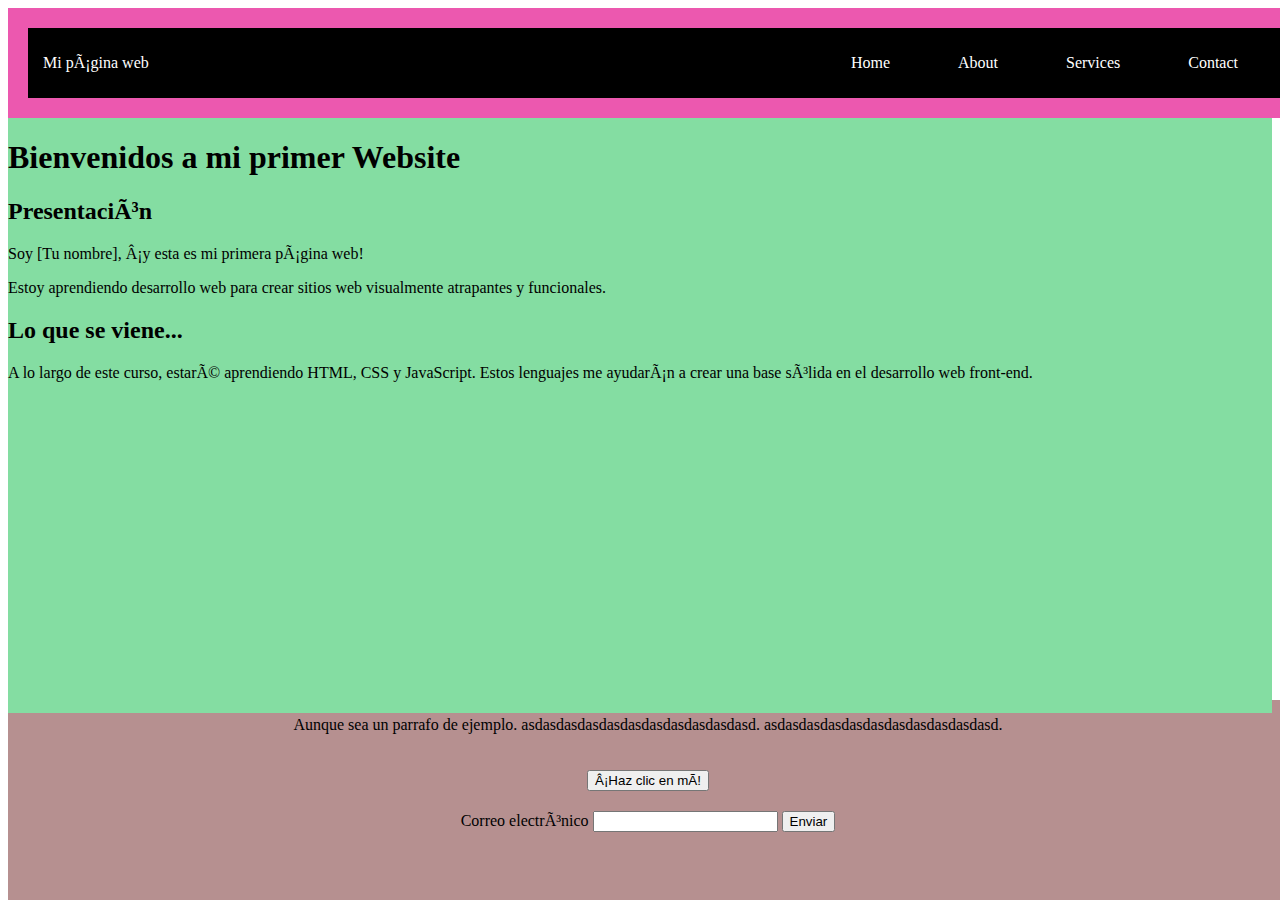
==== Index.html @ 4a337718 "Initial commit" ====
<!DOCTYPE html>
<html lang=""es">
<head>
    <meta charset=""UTF-8">
    <title>Document</title>
    <meta name="viewport"content="width=device-width, initial-scale=1">
</head>
<body>
    <header>
    <div class="container-nav">
        <nav class="navbar" role="navigation">
            <a href="Index.html" class="brand">Mi página web</a>
            <ul class="nav-links">
                <li><a href="Index.html">Home</a></li>
                <li><a href="Ejercicio03 - About.html">About</a></li>
                <li><a href="Ejercicio03 - Services.html">Services</a></li>
                <li><a href="Ejercicio03 - Contact.html">Contact</a></li>
        </ul>
        </nav>
        <button class="button-menu-toggle">Menu</button>
        </div>
    </header>
    <main>
    <div class="container1">
            <h1>Bienvenidos a mi primer Website</h1>
            <section>
              <h2>Presentación</h2>
              <p>Soy [Tu nombre], ¡y esta es mi primera página web!</p>
              <p>Estoy aprendiendo desarrollo web para crear sitios web visualmente atrapantes y funcionales.</p>
            </section>
            <section>
              <h2>Lo que se viene...</h2>
              <p>
                A lo largo de este curso, estaré aprendiendo HTML, CSS y JavaScript. Estos lenguajes me ayudarán a crear una base sólida en el desarrollo web front-end.
              </p>
            </section>
    </div>
    <div class="video-container">
    <iframe width="560" height="315" src="https://www.youtube.com/embed/tTIxuJR4sbg" 
    title="YouTube video player" frameborder="0" 
    allow="accelerometer; autoplay; clipboard-write; encrypted-media; gyroscope; picture-in-picture; web-share" 
    allowfullscreen></iframe>
    </div>
    </main>
    <footer>
        <p>Aunque sea un parrafo de ejemplo.
            asdasdasdasdasdasdasdasdasdasdasd.
            asdasdasdasdasdasdasdasdasdasdasd.
        </p>
    <button id="miBoton" onClick="showAlert()" aria-label="Haz clic en mí">¡Haz clic en mí!</button>
    <form id="myForm">
        <label for="email">Correo electrónico</label>
        <input type="email" id="email" name="email" requerid>
        <button type="submit">Enviar</button>
    </form>
    <link rel="stylesheet" type="text/css" href="Ejercicio03.css">
    <script src="Ejercicio03.js"></script>
    </footer>
</body>
</html>
---- Ejercicio03.css ----
.container2 {
    border: darkkhaki;
    display: flex;
    flex-direction: row;
    flex-wrap: wrap;
    justify-content: center;
}


.container2_1 {
    border: darkkhaki;
    display: flex;
    flex-direction: row;
    flex-wrap: wrap;
    justify-content: center;
}

header {
    background-color: #45b37c;
    color: #fff;
    text-align: center;
    padding: 20px;
    }

nav ul {
    list-style: none;
    margin: 0;
    padding: 0;
    }

nav li {
    display: inline-block;
    margin-right: 20px;
    }

nav a {
    color: #fff;
    text-decoration: none;
    padding: 5px;
    }
    
    nav a:hover {
    color: #1BF7DE;
    }

    .button-menu-toggle:hover {
        color: #1BF7DE;
        }

@media (max-width: 767px){
        header{
            background-color: #333;
        }
    }
    
@media (max-width: 767px){
        nav{
            font-size: 16px;
        }
    }
    
@media (min-width: 1200px){
        header{
            width:1200px;
        }
    }

.container-nav {
        display: flex;
        padding: 10px;
        height: 50px;
        background-color: black;
        }
        .navbar {
        display: flex;
        justify-content: space-between;
        width: 100%;
    }

.navbar {
display: flex;
justify-content: space-between;
width: 100%;
    }

.brand {
display: flex;
align-items: center;
    }

li>a {
padding: 8px 24px;
    }

li {
list-style-type: none;
    }

a {
color: white;
text-decoration:none;
    }

.nav-links {
display: flex;
align-items: center;
    }

.button-menu-toggle {
display: none;
    }

@media (max-width: 768px) {
.column {
flex: 100%;
    }

.nav-links {
display: none;
    }

.button-menu-toggle {
    display: block;
    background-color: black;
    color: #fff;
    border:none;
    border-radius: 50px;
    padding: 0 24px;
    font-family: monospace;
    font-weight: bold;
    font-size: 20px;
    }

.nav-links.nav-links-responsive {
position: absolute;
display: flex;
background-color: rgba(20,20,20,0.95);
width: 100%;
height: 100%;
top: 70px;
left: 0;
flex-direction: column;
padding-top: 200px;
align-items: center;
gap:70px;
font-size: 40px;
    }
}

header {
    background-color: rgb(236, 88, 175);
    width: 100%;
}

main {
    display: flex;
    flex-direction: column;
    justify-content: center;
    background-color: #84dda2;
    width: 100%;
}

.video-container {
    display: flex;
    flex-direction: column;
    align-items: center;
    gap: 50px;
}

footer {
    display: flex;
    flex-direction: column;
    align-items: center;
    gap: 20px;
    min-height: 200px;
    background-color: rgb(182, 144, 144);
    position: absolute;
    bottom: 0;
    z-index: -1;
    width: 100%;
}
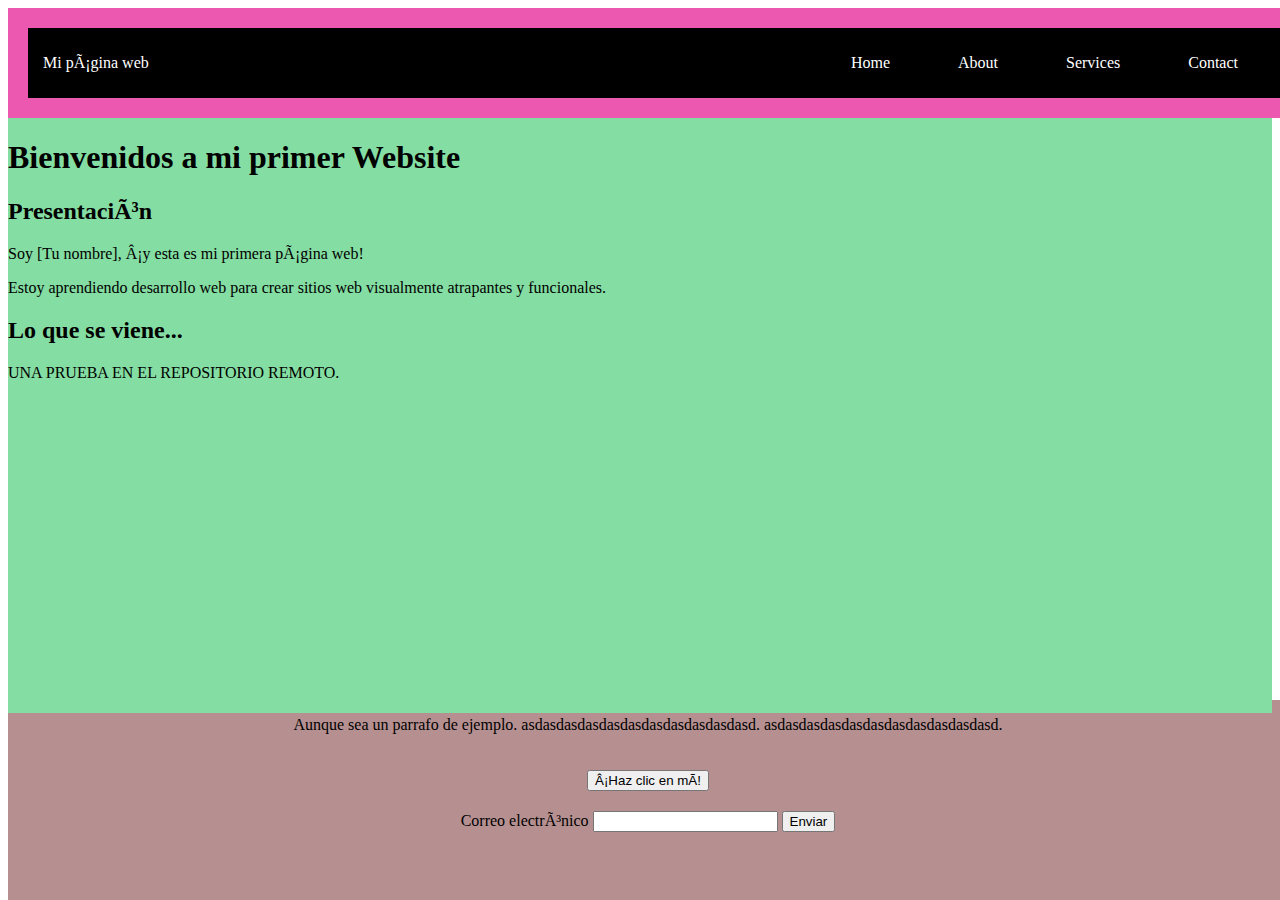
==== commit 32f0ea07: "modificacion clase 15" ====
--- a/Index.html
+++ b/Index.html
@@ -31,7 +31,7 @@
             <section>
               <h2>Lo que se viene...</h2>
               <p>
-                A lo largo de este curso, estaré aprendiendo HTML, CSS y JavaScript. Estos lenguajes me ayudarán a crear una base sólida en el desarrollo web front-end.
+                UNA PRUEBA EN EL REPOSITORIO REMOTO.
               </p>
             </section>
     </div>
--- a/Ejercicio03.css
+++ b/Ejercicio03.css
@@ -178,4 +178,4 @@
     bottom: 0;
     z-index: -1;
     width: 100%;
-}+}
